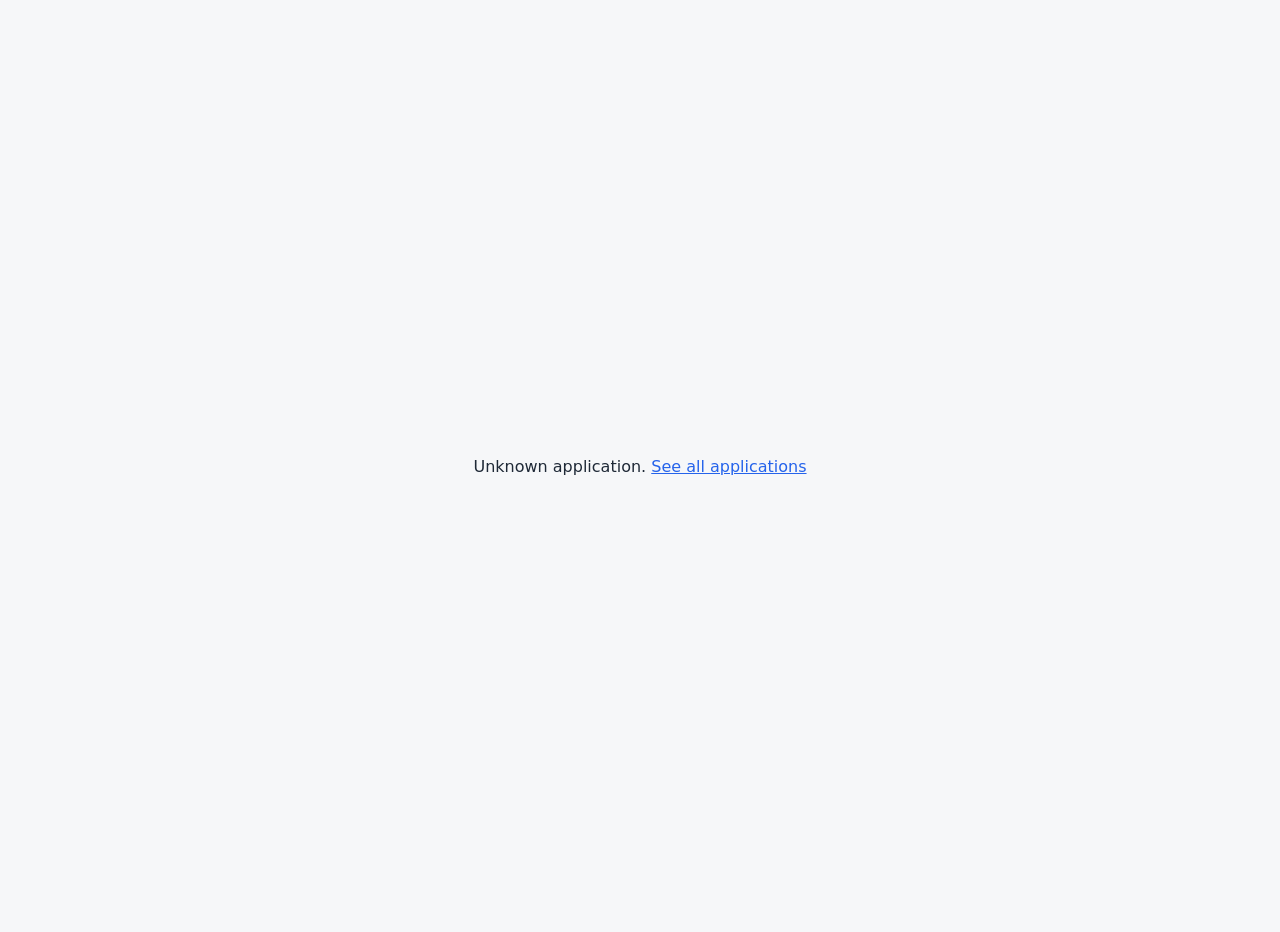
==== docs/download.html @ cba070a8 "Show XTRF Tools first, version apps.js to avoid stale cache Co-Authored-By: Claude Opus 5.5 <noreply" ====
<!doctype html>
<html lang="en">
<head>
  <meta charset="utf-8">
  <meta name="viewport" content="width=device-width, initial-scale=1">
  <meta name="robots" content="noindex">
  <title>Downloading…</title>
  <style>
    body { font-family: system-ui, -apple-system, "Segoe UI", sans-serif; background: #f6f7f9; color: #1f2937;
           display: grid; place-items: center; min-height: 100vh; margin: 0; padding: 16px; text-align: center; }
    a { color: #2563eb; }
  </style>
</head>
<body>
  <p id="msg">Preparing download…</p>
  <script src="apps.js?v=2"></script>
  <script>
    // Permanent link: download.html?app=<id> redirects to the latest installer.
    (async () => {
      const msg = document.getElementById("msg");
      const id = new URLSearchParams(location.search).get("app");
      if (EXTENSIONS.some((e) => e.id === id)) {
        location.replace(`./#${id}`);
        return;
      }
      const app = APPS.find((a) => a.id === id);
      if (!app) {
        msg.innerHTML = 'Unknown application. <a href="./">See all applications</a>';
        return;
      }
      try {
        const info = resolveApp(app, await fetchReleases());
        if (!info) throw new Error("not found");
        msg.innerHTML = `Downloading ${app.name} ${info.version}… ` +
          `<br><br>If nothing happens, <a href="${info.url}">click here</a>.`;
        location.replace(info.url);
      } catch {
        msg.innerHTML = `The latest version of ${app.name} could not be found.` +
          `<br><br><a href="${RELEASE_PAGE(app.channel)}">Open the download page on GitHub</a>`;
      }
    })();
  </script>
</body>
</html>
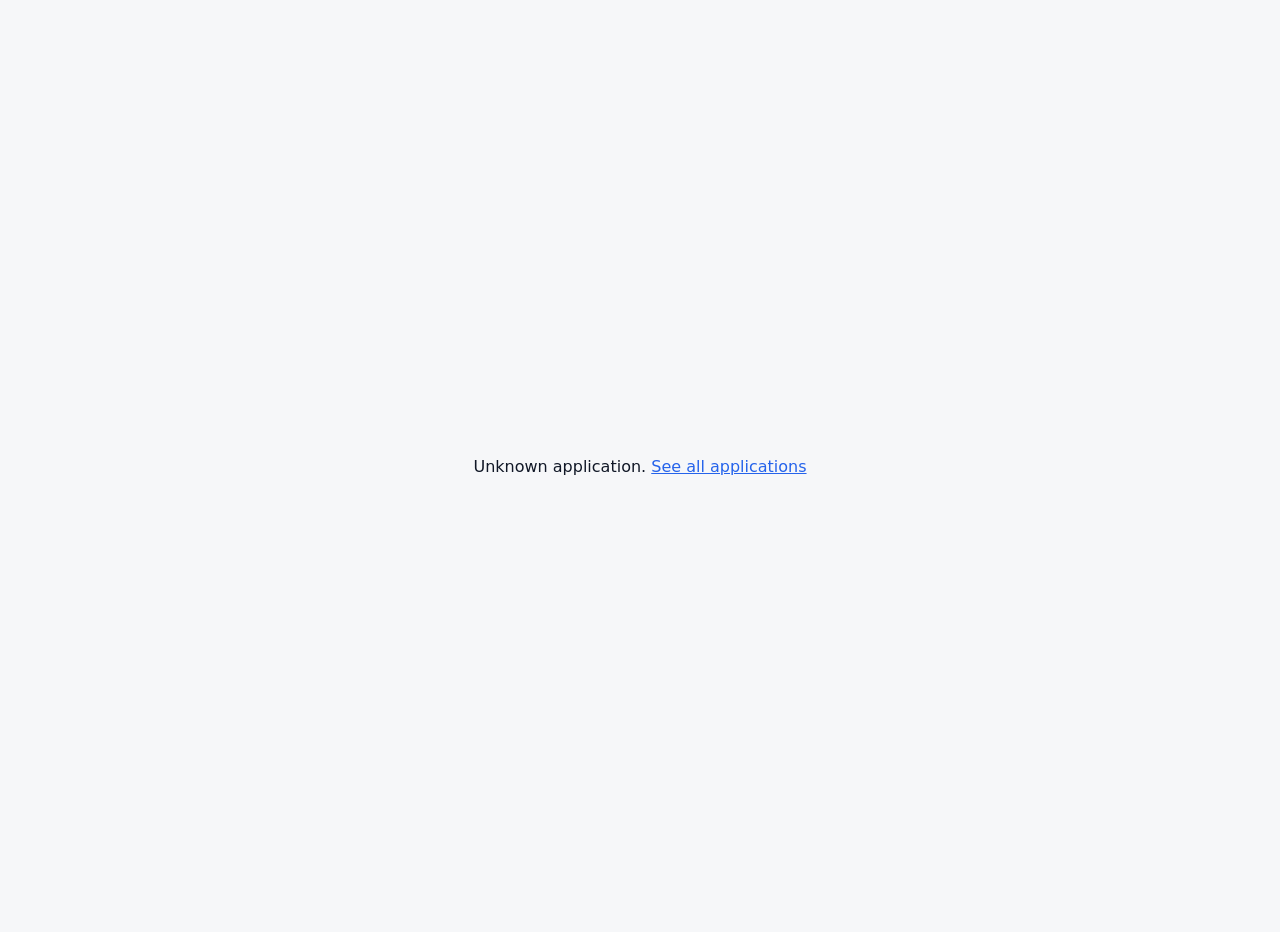
==== commit 5b5f5d86: "Serve releases from releases.json and polish the download site - Workflow writes docs/releases.json " ====
--- a/docs/download.html
+++ b/docs/download.html
@@ -5,15 +5,22 @@
   <meta name="viewport" content="width=device-width, initial-scale=1">
   <meta name="robots" content="noindex">
   <title>Downloading…</title>
+  <link rel="icon" href="data:image/svg+xml,<svg xmlns='http://www.w3.org/2000/svg' viewBox='0 0 32 32'><rect width='32' height='32' rx='8' fill='white'/><path d='M7 9h18M7 16h18M7 23h18' stroke='%2300a2e1' stroke-width='4' stroke-linecap='round'/></svg>">
   <style>
-    body { font-family: system-ui, -apple-system, "Segoe UI", sans-serif; background: #f6f7f9; color: #1f2937;
+    :root { --bg: #f6f7f9; --text: #111827; --accent: #2563eb; --font: system-ui, -apple-system, "Segoe UI", sans-serif; }
+    @media (prefers-color-scheme: dark) {
+      :root { --bg: #0f1115; --text: #f3f4f6; --accent: #3b82f6; }
+    }
+    body { font-family: var(--font); background: var(--bg); color: var(--text);
            display: grid; place-items: center; min-height: 100vh; margin: 0; padding: 16px; text-align: center; }
-    a { color: #2563eb; }
+    a { color: var(--accent); }
+    a:focus-visible { outline: 2px solid var(--accent); outline-offset: 2px; }
   </style>
 </head>
 <body>
   <p id="msg">Preparing download…</p>
-  <script src="apps.js?v=2"></script>
+  <noscript><p><a href="https://github.com/elanlanguages/Public-Releases/releases">See all downloads on GitHub</a></p></noscript>
+  <script src="apps.js?v=6"></script>
   <script>
     // Permanent link: download.html?app=<id> redirects to the latest installer.
     (async () => {
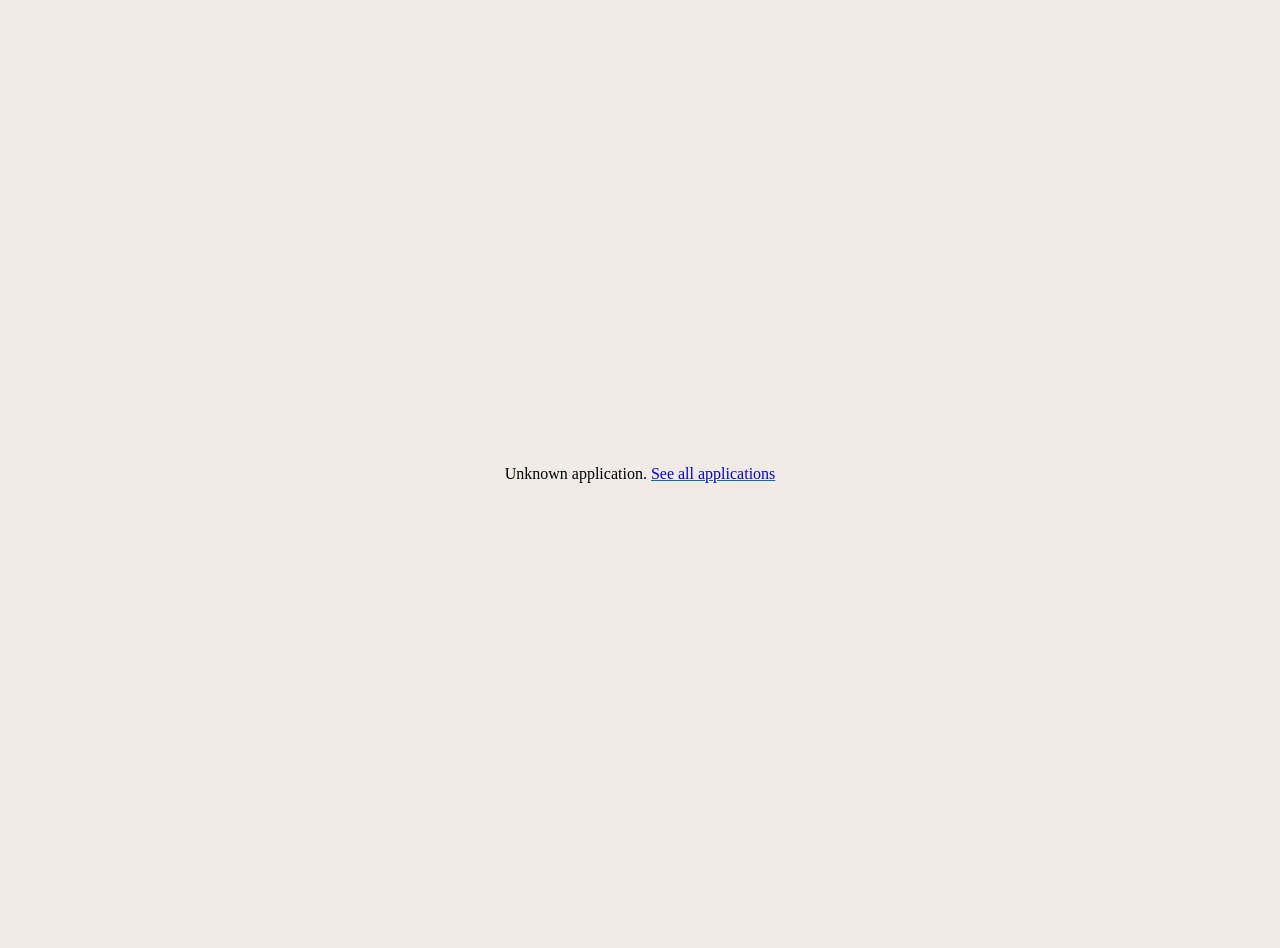
==== commit e90fa87c: "Rebuild releases site as a tool catalogue Add a generated catalogue with individual tool pages, vers" ====
--- a/docs/download.html
+++ b/docs/download.html
@@ -6,15 +6,12 @@
   <meta name="robots" content="noindex">
   <title>Downloading…</title>
   <link rel="icon" href="data:image/svg+xml,<svg xmlns='http://www.w3.org/2000/svg' viewBox='0 0 32 32'><rect width='32' height='32' rx='8' fill='white'/><path d='M7 9h18M7 16h18M7 23h18' stroke='%2300a2e1' stroke-width='4' stroke-linecap='round'/></svg>">
+  <link href="https://api.fontshare.com/v2/css?f[]=general-sans@400,500,600&display=swap" rel="stylesheet">
+  <link rel="stylesheet" href="tokens.css">
+  <link rel="stylesheet" href="base.css">
   <style>
-    :root { --bg: #f6f7f9; --text: #111827; --accent: #2563eb; --font: system-ui, -apple-system, "Segoe UI", sans-serif; }
-    @media (prefers-color-scheme: dark) {
-      :root { --bg: #0f1115; --text: #f3f4f6; --accent: #3b82f6; }
-    }
-    body { font-family: var(--font); background: var(--bg); color: var(--text);
-           display: grid; place-items: center; min-height: 100vh; margin: 0; padding: 16px; text-align: center; }
-    a { color: var(--accent); }
-    a:focus-visible { outline: 2px solid var(--accent); outline-offset: 2px; }
+    body { display: grid; place-items: center; min-height: 100vh; padding: var(--space-md); text-align: center; background-color: var(--color-desk); }
+    a { text-decoration-color: var(--color-accent-2); }
   </style>
 </head>
 <body>
--- a/docs/tokens.css
+++ b/docs/tokens.css
@@ -0,0 +1,28 @@
+:root {
+  color-scheme: light;
+  --space-3xs: 2px; --space-2xs: 4px; --space-xs: 8px; --space-sm: 12px; --space-md: 16px; --space-lg: 24px; --space-xl: 40px; --space-2xl: 64px; --space-3xl: 96px; --space-4xl: 144px;
+  --text-xs: 0.8125rem; --text-sm: 0.875rem; --text-md: 1rem; --text-lg: 1.25rem; --text-xl: 1.5625rem; --text-2xl: 1.953rem; --text-3xl: 2.441rem;
+  --text-display-s: clamp(2.25rem, 4vw + 0.5rem, 3.75rem); --text-display: clamp(2.75rem, 5vw + 1rem, 5.25rem);
+  --text-section: clamp(2rem, 2.5vw + 1rem, 3.5rem); --text-title: clamp(1.25rem, 0.75vw + 0.875rem, 1.625rem); --text-lead: clamp(1.125rem, 0.35vw + 1rem, 1.375rem);
+  --ease-out: cubic-bezier(0.16, 1, 0.3, 1); --ease-in: cubic-bezier(0.7, 0, 0.84, 0); --ease-in-out: cubic-bezier(0.65, 0, 0.35, 1);
+  --dur-micro: 120ms; --dur-short: 220ms; --dur-long: 420ms;
+  --color-error: oklch(52% 0.19 27); --color-success: oklch(50% 0.12 150);
+  --container: 1440px; --gutter: 64px; --gap-columns: 32px; --section-gap-s: 120px; --section-gap: 144px; --section-gap-l: 176px;
+  --z-base: 1; --z-raised: 10; --z-dropdown: 100; --z-sticky: 200; --z-sticky-nav: 300; --z-modal: 400; --z-toast: 500; --z-tooltip: 600;
+  --color-paper: oklch(97% 0.006 55); --color-paper-2: oklch(94.5% 0.007 55); --color-paper-3: oklch(91.5% 0.009 55);
+  --color-ink: oklch(21% 0.012 38); --color-ink-2: oklch(29% 0.013 40); --color-muted: oklch(47% 0.013 45);
+  --color-rule: oklch(87% 0.009 55); --color-rule-2: oklch(81% 0.011 55);
+  --color-accent: oklch(66.5% 0.145 233); --color-accent-ink: oklch(21% 0.012 38); --color-accent-2: oklch(52% 0.13 236); --color-focus: oklch(52% 0.14 236); /* ELAN blue (#00a2e1) in place of Coral's coral */
+  --color-cotton: oklch(98.8% 0.0045 80); --color-desk: oklch(94.3% 0.008 64); --color-print: oklch(23% 0.012 38);
+  --color-board: oklch(22% 0.011 40); --color-board-type: oklch(96.5% 0.006 70); --color-paid: oklch(55.5% 0.15 33);
+  --tex-cotton: url("cotton.svg"); --tex-desk: url("felt.svg");
+  --shade: 32% 0.03 50; --lit: 100% 0.005 80; --deep: 7% 0.01 40;
+  --font-display: "General Sans", ui-sans-serif, system-ui, sans-serif; --font-body: var(--font-display);
+  --font-outlier: "Geist Mono", ui-monospace, monospace;
+  --radius-card: 8px; --radius-input: 6px; --radius-pill: 999px; --radius-stock: 8px; --rule-hair: 1px;
+  --shadow-card: 0 1px 2px oklch(20% 0.01 35 / 0.05);
+  --edge-stock: inset 0 1px 0 oklch(var(--lit) / 0.9), inset 0 -1px 0 oklch(var(--shade) / 0.07), 0 0 0 0.5px oklch(var(--shade) / 0.22), 0 1px 0 oklch(var(--shade) / 0.12);
+  --cast-stock: 6px 5px 10px -6px oklch(var(--shade) / 0.3); --cast-stock-lift: 12px 10px 18px -8px oklch(var(--shade) / 0.3);
+  --press-groove: inset 1px 1.5px 2px oklch(var(--shade) / 0.16), inset -1px -1px 0 oklch(var(--lit) / 0.9), 0 0 0 0.5px oklch(var(--shade) / 0.2);
+  --tracking-display: -0.03em; --display-weight: 600;
+}
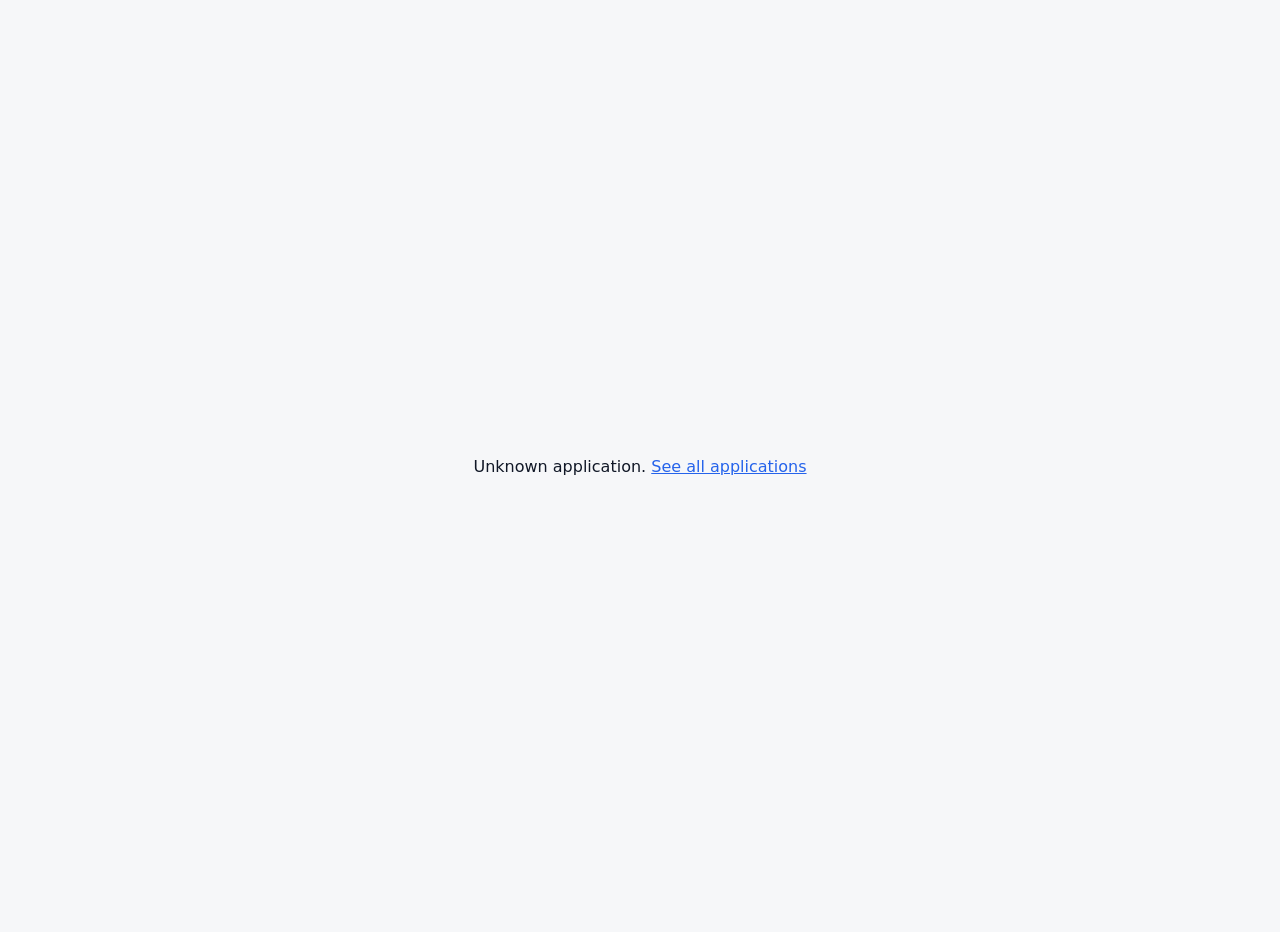
==== commit 3eba512e: "Revert "Rebuild releases site as a tool catalogue" This reverts commit e90fa87cf5fd8786db1226e0e837c" ====
--- a/docs/download.html
+++ b/docs/download.html
@@ -6,12 +6,15 @@
   <meta name="robots" content="noindex">
   <title>Downloading…</title>
   <link rel="icon" href="data:image/svg+xml,<svg xmlns='http://www.w3.org/2000/svg' viewBox='0 0 32 32'><rect width='32' height='32' rx='8' fill='white'/><path d='M7 9h18M7 16h18M7 23h18' stroke='%2300a2e1' stroke-width='4' stroke-linecap='round'/></svg>">
-  <link href="https://api.fontshare.com/v2/css?f[]=general-sans@400,500,600&display=swap" rel="stylesheet">
-  <link rel="stylesheet" href="tokens.css">
-  <link rel="stylesheet" href="base.css">
   <style>
-    body { display: grid; place-items: center; min-height: 100vh; padding: var(--space-md); text-align: center; background-color: var(--color-desk); }
-    a { text-decoration-color: var(--color-accent-2); }
+    :root { --bg: #f6f7f9; --text: #111827; --accent: #2563eb; --font: system-ui, -apple-system, "Segoe UI", sans-serif; }
+    @media (prefers-color-scheme: dark) {
+      :root { --bg: #0f1115; --text: #f3f4f6; --accent: #3b82f6; }
+    }
+    body { font-family: var(--font); background: var(--bg); color: var(--text);
+           display: grid; place-items: center; min-height: 100vh; margin: 0; padding: 16px; text-align: center; }
+    a { color: var(--accent); }
+    a:focus-visible { outline: 2px solid var(--accent); outline-offset: 2px; }
   </style>
 </head>
 <body>
